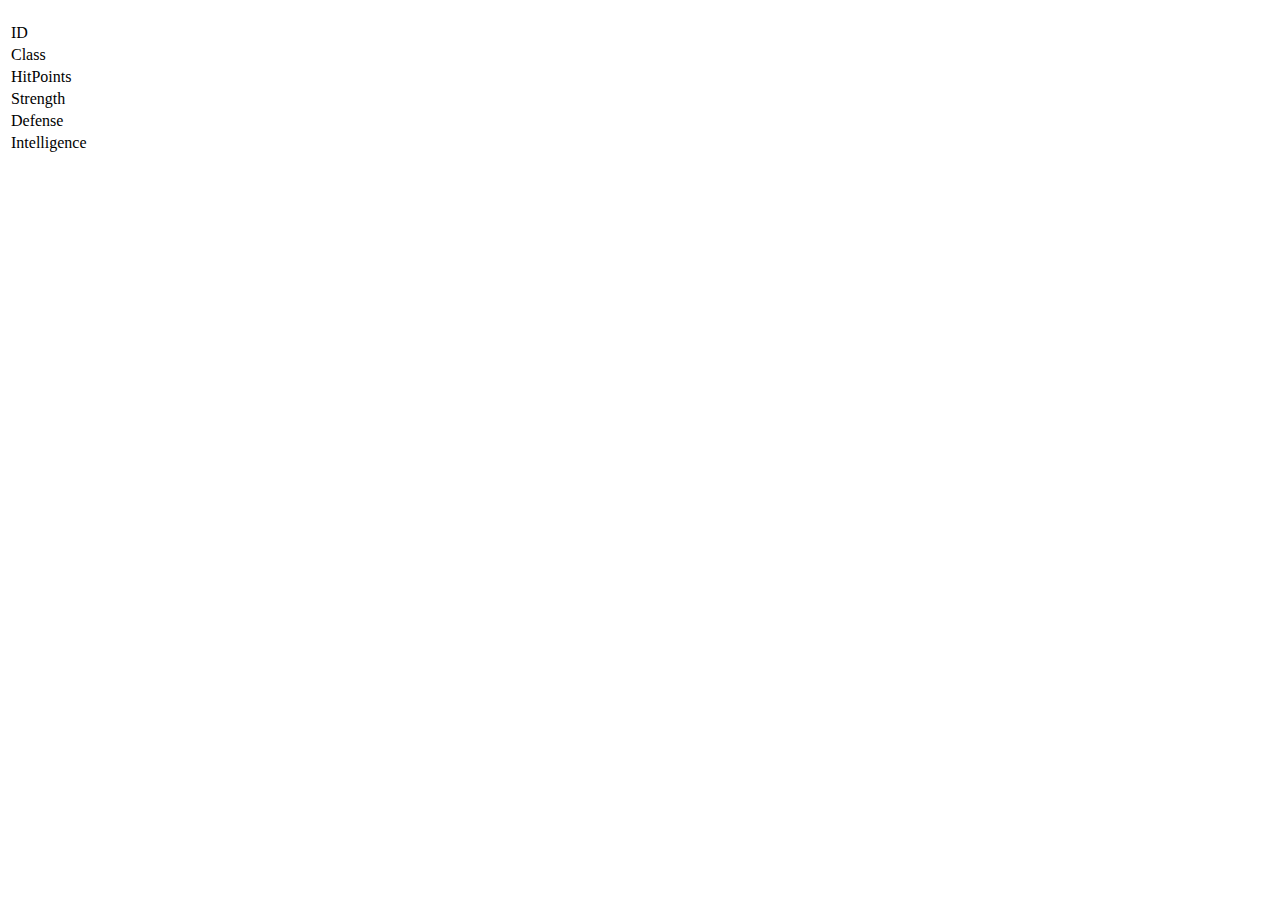
==== Frontend/getsingle.html @ 5da1c261 "basic html for viewing your characters" ====
<!DOCTYPE html>
<html>
  <head>
    <title>Character Details</title>
  </head>
  <body>
    <h1 id="name"></h1>
    <table>
      <tr>
        <td>ID</td>
        <td id="id-display"></td>
      </tr>
      <tr>
        <td>Class</td>
        <td id="class"></td>
      </tr>
      <tr>
        <td>HitPoints</td>
        <td id="hitpoints"></td>
      </tr>
      <tr>
        <td>Strength</td>
        <td id="strength"></td>
      </tr>
      <tr>
        <td>Defense</td>
        <td id="defense"></td>
      </tr>
      <tr>
        <td>Intelligence</td>
        <td id="intelligence"></td>
      </tr>
    </table>

    <script>
      // Get the query parameter from the URL
      var urlParams = new URLSearchParams(window.location.search);
      var id = urlParams.get("id");

      // Display the ID on the page
      var idDisplay = document.getElementById("id-display");
      idDisplay.textContent = id;

      console.log("Starting fetch...");
      function fetchCharacterList() {
        fetch("http://localhost:5266/api/Character/GetSingle" + id)
          .then((response) => response.json())
          .then((data) => {
            if (data.success) {
              console.log(data.data);
            } else {
              console.error(data.message);
            }
            const nameH1 = document.getElementById("name");
            nameH1.textContent = data.data.name;
            const classTd = document.getElementById("class");
            classTd.textContent = data.data.class;
            const hitpointsTd = document.getElementById("hitpoints");
            hitpointsTd.textContent = data.data.hitPoints;
            const strengthTd = document.getElementById("strength");
            strengthTd.textContent = data.data.strenght;
            const defenseTd = document.getElementById("defense");
            defenseTd.textContent = data.data.defense;
            const intelligenceTd = document.getElementById("intelligence");
            intelligenceTd.textContent = data.data.intelligence;
          })
          .catch((error) => console.error(error));
      }

      fetchCharacterList();
      console.log("Fetch complete.");
    </script>
  </body>
</html>
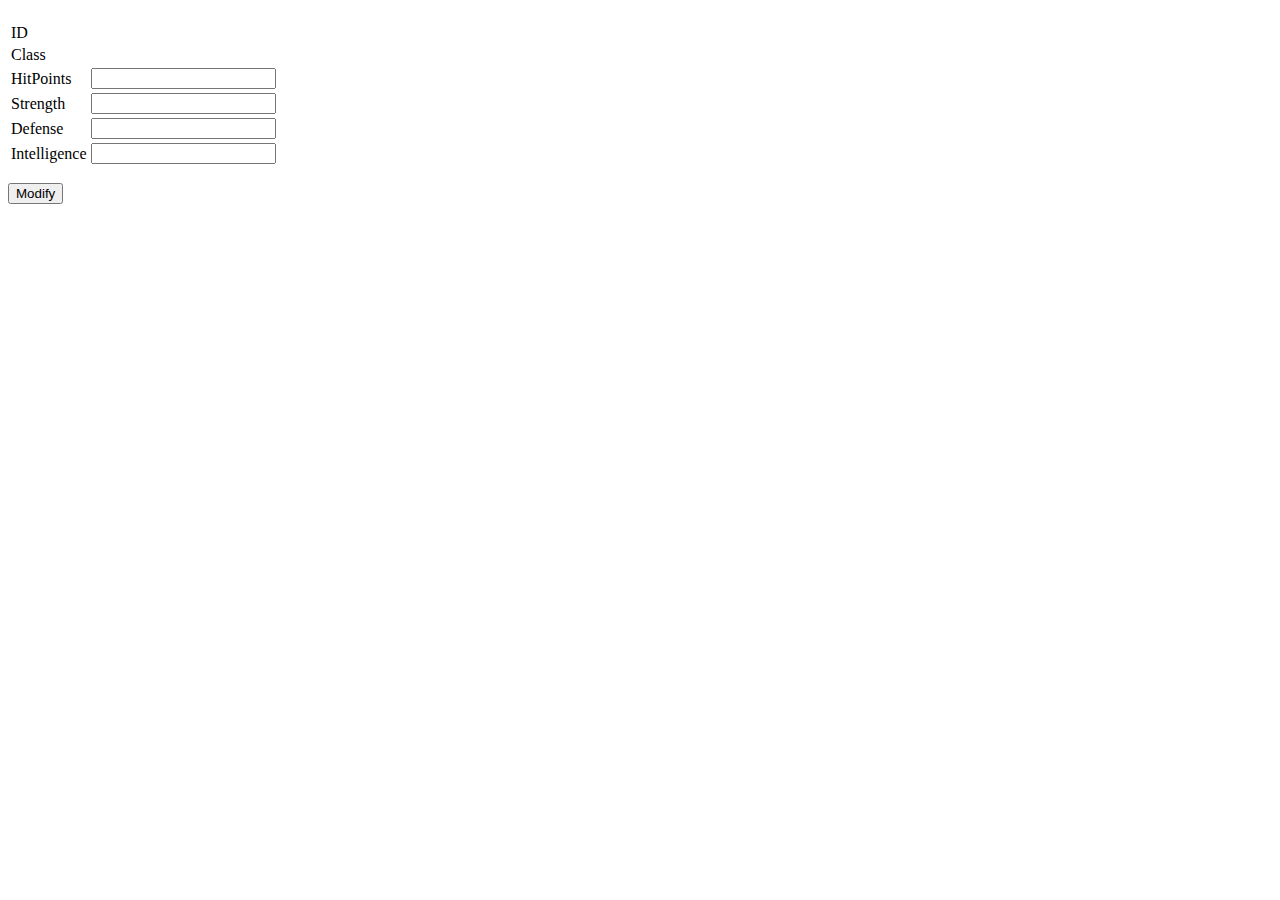
==== commit a5b4acdc: "default name, no negative stats" ====
--- a/Frontend/getsingle.html
+++ b/Frontend/getsingle.html
@@ -5,33 +5,55 @@
   </head>
   <body>
     <h1 id="name"></h1>
-    <table>
-      <tr>
-        <td>ID</td>
-        <td id="id-display"></td>
-      </tr>
-      <tr>
-        <td>Class</td>
-        <td id="class"></td>
-      </tr>
-      <tr>
-        <td>HitPoints</td>
-        <td id="hitpoints"></td>
-      </tr>
-      <tr>
-        <td>Strength</td>
-        <td id="strength"></td>
-      </tr>
-      <tr>
-        <td>Defense</td>
-        <td id="defense"></td>
-      </tr>
-      <tr>
-        <td>Intelligence</td>
-        <td id="intelligence"></td>
-      </tr>
-    </table>
+    <form
+      method="PUT"
+      action="http://localhost:5266/api/Character/UpdateCharacter"
+    >
+      <input id="id-input" type="hidden" name="id" />
+      <input id="name-input" type="hidden" name="name" />
+      <input id="class-input" type="hidden" name="class" />
+      <table>
+        <tr>
+          <td>ID</td>
+          <td id="id-display"></td>
+        </tr>
+        <tr>
+          <td>Class</td>
+          <td id="class"></td>
+        </tr>
+        <tr>
+          <td>HitPoints</td>
+          <td>
+            <input id="hitpoints" name="hitPoints" type="NUMBER" min="0" />
+          </td>
+        </tr>
+        <tr>
+          <td>Strength</td>
+          <td><input id="strength" name="strenght" type="NUMBER" min="0" /></td>
+        </tr>
+        <tr>
+          <td>Defense</td>
+          <td><input id="defense" name="defense" type="NUMBER" min="0" /></td>
+        </tr>
+        <tr>
+          <td>Intelligence</td>
+          <td>
+            <input
+              id="intelligence"
+              name="intelligence"
+              type="NUMBER"
+              min="0"
+            />
+          </td>
+        </tr>
+      </table>
+      <p>
+        <input value="Modify" type="SUBMIT" onclick="updateCharacter(event)" />
+      </p>
+    </form>
+    <div id="button-list"></div>
 
+    <script src="https://code.jquery.com/jquery-3.6.0.min.js"></script>
     <script>
       // Get the query parameter from the URL
       var urlParams = new URLSearchParams(window.location.search);
@@ -40,8 +62,11 @@
       // Display the ID on the page
       var idDisplay = document.getElementById("id-display");
       idDisplay.textContent = id;
+      var idInput = document.getElementById("id-input");
+      idInput.value = id;
 
       console.log("Starting fetch...");
+
       function fetchCharacterList() {
         fetch("http://localhost:5266/api/Character/GetSingle" + id)
           .then((response) => response.json())
@@ -53,22 +78,105 @@
             }
             const nameH1 = document.getElementById("name");
             nameH1.textContent = data.data.name;
+            const nameInput = document.getElementById("name-input");
+            nameInput.value = data.data.name;
             const classTd = document.getElementById("class");
             classTd.textContent = data.data.class;
+            const classInput = document.getElementById("class-input");
+            classInput.value = data.data.class;
             const hitpointsTd = document.getElementById("hitpoints");
-            hitpointsTd.textContent = data.data.hitPoints;
+            hitpointsTd.value = data.data.hitPoints;
             const strengthTd = document.getElementById("strength");
-            strengthTd.textContent = data.data.strenght;
+            strengthTd.value = data.data.strenght;
             const defenseTd = document.getElementById("defense");
-            defenseTd.textContent = data.data.defense;
+            defenseTd.value = data.data.defense;
             const intelligenceTd = document.getElementById("intelligence");
-            intelligenceTd.textContent = data.data.intelligence;
+            intelligenceTd.value = data.data.intelligence;
+
+            var deleteButton = document.createElement("button");
+            deleteButton.textContent = "Delete";
+            deleteButton.onclick = function () {
+              deleteCharacter(id);
+            };
+            const buttonList = document.getElementById("button-list");
+            buttonList.appendChild(deleteButton);
           })
           .catch((error) => console.error(error));
       }
 
       fetchCharacterList();
       console.log("Fetch complete.");
+
+      function updateCharacter(event) {
+        event.preventDefault(); // Prevent the form from submitting
+
+        // Get the form data
+        var formData = {
+          id: $("#id-input").val(),
+          name: $("#name-input").val(),
+          class: $("#class-input").val(),
+          hitPoints: $("#hitpoints").val(),
+          strenght: $("#strength").val(),
+          defense: $("#defense").val(),
+          intelligence: $("#intelligence").val(),
+        };
+
+        if (
+          formData.hitPoints < 0 ||
+          formData.strenght < 0 ||
+          formData.defense < 0 ||
+          formData.intelligence < 0
+        ) {
+          alert("Character stats cannot be negative!");
+          return;
+        }
+
+        // Send the AJAX request
+        $.ajax({
+          url: "http://localhost:5266/api/Character/UpdateCharacter",
+          type: "PUT",
+          data: JSON.stringify(formData),
+          contentType: "application/json",
+          success: function (response) {
+            if (response.data) {
+              // Redirect to main.html
+              window.location.href = "main.html";
+            } else {
+              console.error(response);
+            }
+          },
+          error: function (error) {
+            alert(error.responseJSON.message);
+            console.error(error);
+          },
+        });
+      }
+
+      function deleteCharacter(id) {
+        var proceed = window.confirm(
+          "Do you want to delete this character? It's irreversible!"
+        );
+        if (!proceed) {
+          return;
+        }
+        // Send the AJAX request
+        $.ajax({
+          url: "http://localhost:5266/api/Character/Delete" + id,
+          type: "DELETE",
+          success: function (response) {
+            if (response.data) {
+              console.log("Character deleted successfully!");
+              window.location.href = "main.html";
+            } else {
+              console.error(response);
+            }
+          },
+          error: function (error) {
+            alert(error.responseJSON.message);
+            console.error(error);
+          },
+        });
+      }
     </script>
   </body>
 </html>
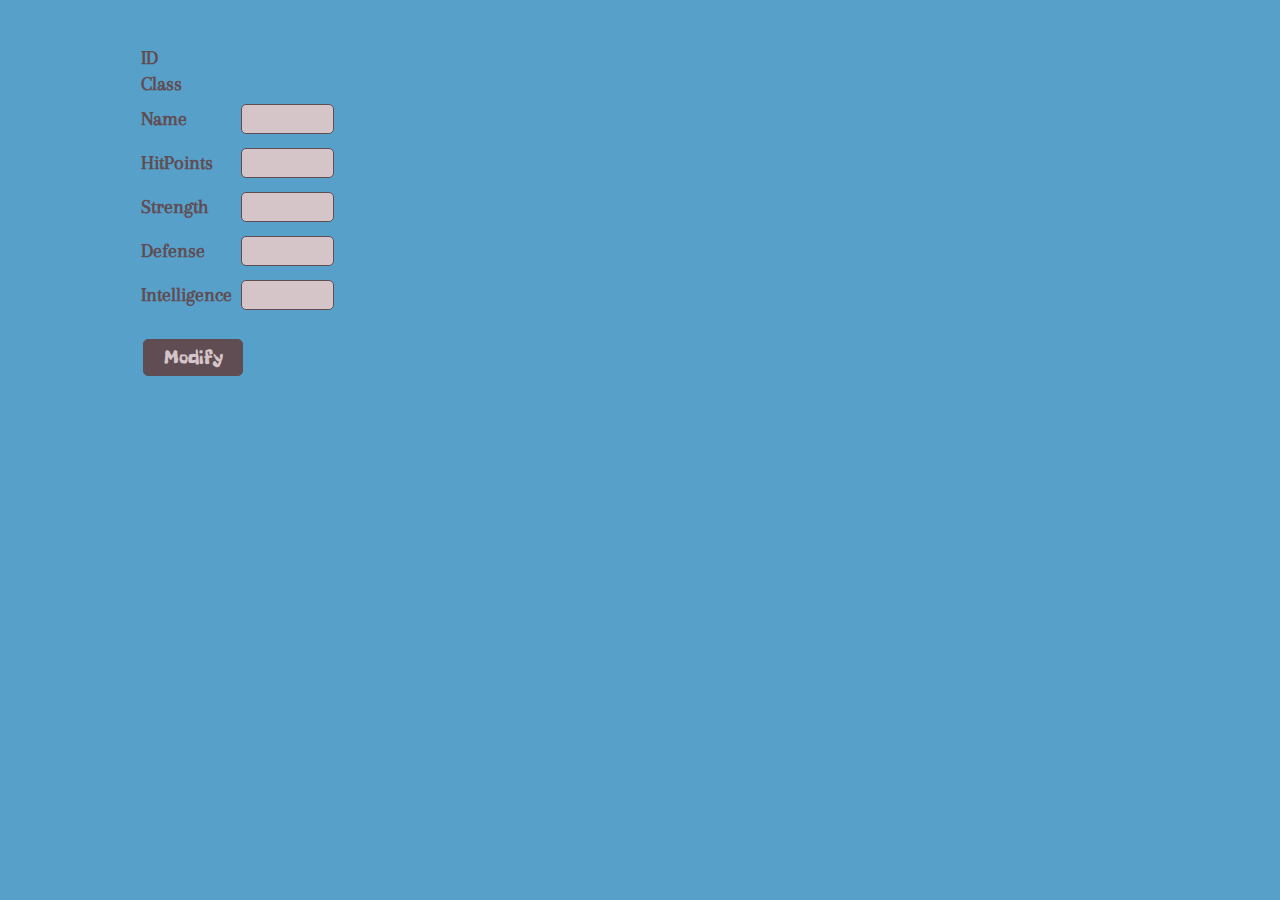
==== commit d1d53813: "a bit of style changes" ====
--- a/Frontend/getsingle.html
+++ b/Frontend/getsingle.html
@@ -2,6 +2,11 @@
 <html>
   <head>
     <title>Character Details</title>
+    <link rel="stylesheet" href="style.css" />
+    <link
+      href="https://fonts.googleapis.com/css?family=Arapey|Freckle-Face"
+      rel="stylesheet"
+    />
   </head>
   <body>
     <h1 id="name"></h1>
@@ -10,33 +15,38 @@
       action="http://localhost:5266/api/Character/UpdateCharacter"
     >
       <input id="id-input" type="hidden" name="id" />
-      <input id="name-input" type="hidden" name="name" />
       <input id="class-input" type="hidden" name="class" />
       <table>
         <tr>
-          <td>ID</td>
-          <td id="id-display"></td>
+          <td class="td-left">ID</td>
+          <td id="id-display" class="unchangable-display"></td>
         </tr>
         <tr>
-          <td>Class</td>
-          <td id="class"></td>
+          <td class="td-left">Class</td>
+          <td id="class" class="unchangable-display"></td>
         </tr>
         <tr>
-          <td>HitPoints</td>
+          <td class="td-left">Name</td>
+          <td>
+            <input id="name-input" name="name" type="TEXT" />
+          </td>
+        </tr>
+        <tr>
+          <td class="td-left">HitPoints</td>
           <td>
             <input id="hitpoints" name="hitPoints" type="NUMBER" min="0" />
           </td>
         </tr>
         <tr>
-          <td>Strength</td>
+          <td class="td-left">Strength</td>
           <td><input id="strength" name="strenght" type="NUMBER" min="0" /></td>
         </tr>
         <tr>
-          <td>Defense</td>
+          <td class="td-left">Defense</td>
           <td><input id="defense" name="defense" type="NUMBER" min="0" /></td>
         </tr>
         <tr>
-          <td>Intelligence</td>
+          <td class="td-left">Intelligence</td>
           <td>
             <input
               id="intelligence"
@@ -98,6 +108,7 @@
             deleteButton.onclick = function () {
               deleteCharacter(id);
             };
+            deleteButton.className = "button-delete";
             const buttonList = document.getElementById("button-list");
             buttonList.appendChild(deleteButton);
           })
--- a/Frontend/style.css
+++ b/Frontend/style.css
@@ -0,0 +1,140 @@
+body {
+  font-family: "Arapey";
+  font-size: medium;
+  background-color: #57a0c9;
+  margin-top: 1%;
+  margin-bottom: 5%;
+  margin-left: 10%;
+  margin-right: 10%;
+  color: #604d53;
+  padding: 10px 10px 10px 10px;
+}
+
+.main-button-list {
+  display: flex;
+  flex-direction: column;
+  align-items: flex-start;
+  margin: 15px;
+  margin-top: 25px;
+  margin-left: 0px;
+}
+
+.main-button-character {
+  font-family: "Freckle-Face";
+  margin-top: 5px;
+  width: 25%;
+  color: #d5c5c8;
+  background-color: #604d53;
+  /* position: relative; */
+}
+
+.main-button-character:hover {
+  background-color: #d5c5c8;
+  color: #604d53;
+}
+
+.main-button-character:active {
+  background-color: #a3989a;
+  color: #604d53;
+}
+
+.main-button-character-top {
+  font-size: 125%;
+  /* position: absolute;
+  top: 0px;
+  transform: translateX(-50%); */
+  /* white-space: nowrap; */
+}
+
+.main-button-character-bottom {
+  font-style: italic;
+}
+
+.main-button-add {
+  font-family: "Freckle-Face";
+  margin-top: 5%;
+  width: 25%;
+  background-color: #d5c5c8;
+  color: #604d53;
+  font-size: 150%;
+  padding: 1%;
+}
+
+.main-button-add:hover {
+  background-color: #604d53;
+  color: #d5c5c8;
+}
+
+.main-button-add:active {
+  background-color: #413438;
+  color: #d5c5c8;
+}
+
+input,
+select {
+  font-family: "Arapey";
+  font-size: medium;
+  color: #604d53;
+  background-color: #d5c5c8;
+  border: 1px solid #604d53;
+  border-radius: 5px;
+  padding: 5px;
+  margin: 5px;
+  width: 50%;
+}
+
+select {
+  width: 55%;
+}
+
+input[type="submit"] {
+  font-family: "Freckle-Face";
+  font-size: 125%;
+  width: 10%;
+  color: #d5c5c8;
+  background-color: #604d53;
+}
+
+input:hover[type="submit"] {
+  background-color: #d5c5c8;
+  color: #604d53;
+}
+
+input:active[type="submit"] {
+  background-color: #a3989a;
+  color: #604d53;
+}
+
+.button-delete {
+  font-family: "Freckle-Face";
+  font-size: 125%;
+  width: 10%;
+  color: #d5c5c8;
+  background-color: #604d53;
+  border: 1px solid #604d53;
+  border-radius: 5px;
+  padding: 5px;
+  margin: 5px;
+}
+
+.button-delete:hover {
+  background-color: #d5c5c8;
+  color: #604d53;
+}
+
+.button-delete:active {
+  background-color: #a3989a;
+  color: #604d53;
+}
+
+.unchangable-display {
+  padding-left: 6px;
+  font-weight: bold;
+  padding: 5px;
+  margin: 5px;
+}
+
+.td-left {
+  font-weight: bold;
+  font-size: 125%;
+}
